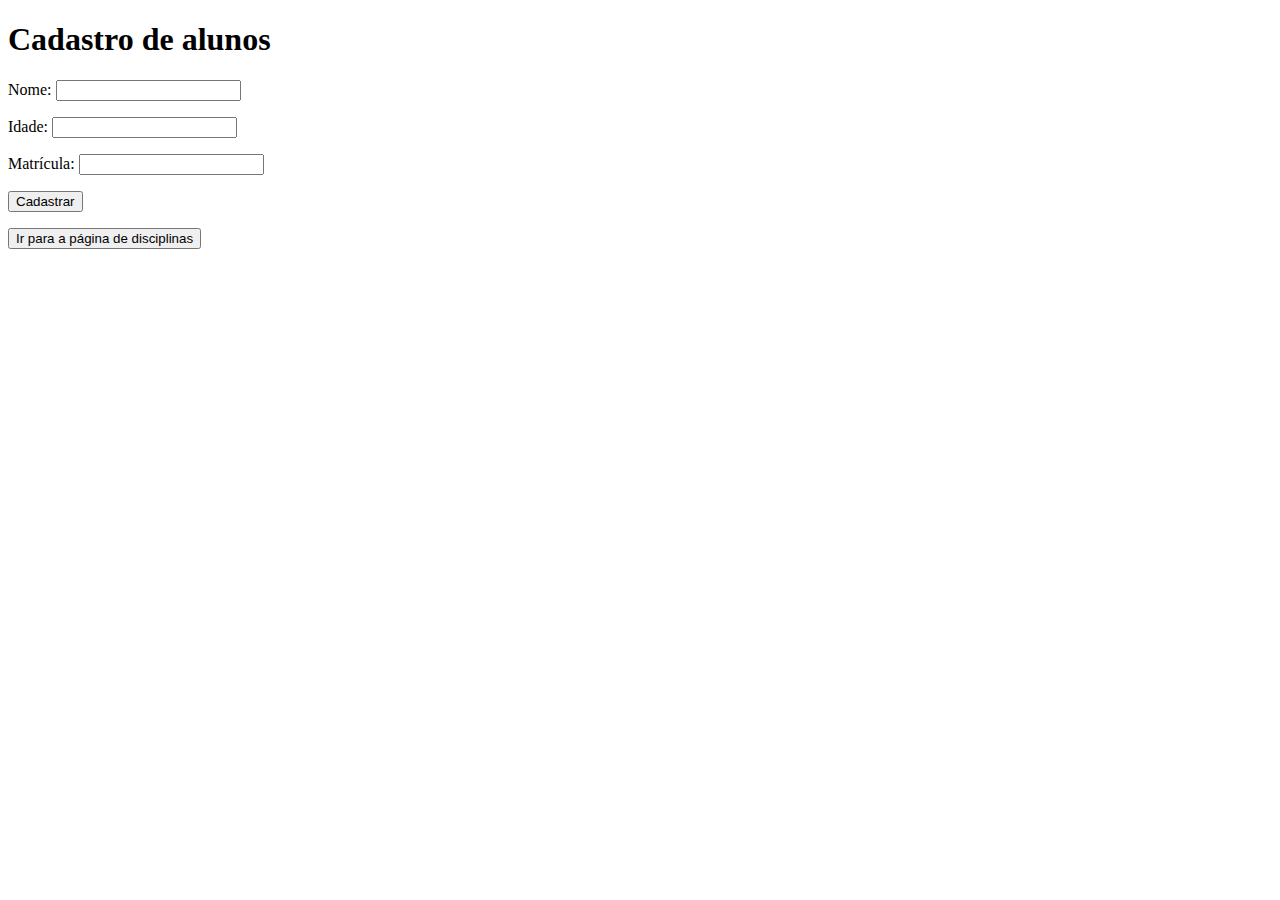
==== index.html @ 2ba03d63 "Versão sem relação entre Aluno e Disciplina" ====
<!DOCTYPE html>
<html lang="pt-br">
<head>
    <meta charset="utf-8">
    <meta name="viewport" content="width=device-width">
    <title>Acadêmico - IFPB</title>
    <link rel="stylesheet" href="styles.css">
</head>

<body>
    <h1>Cadastro de alunos</h1>

    <p>Nome: <input id="nome"><br></p>
    <p>Idade: <input id="idade" type="number"><br></p>
    <p>Matrícula: <input id="matricula"><br></p>
    <button onclick="controladorAluno.inserir()">Cadastrar</button>

    <ol id="listaAlunos"></ol>

    <button><a href="pages/disciplinas.html">Ir para a página de disciplinas </a></button>
</body>
    <script src="modelo/aluno.js"></script>
    <script src="repositorio/aluno_repositorio.js"></script>
    <script src="servico/aluno_service.js"></script>
    <script src="controlador/aluno_controlador.js"></script>
    <script src="scripts.js"></script>
</html>
---- styles.css ----
a {
    text-decoration: none;
    color: #000;
}

a:active {
    color: #000;
}
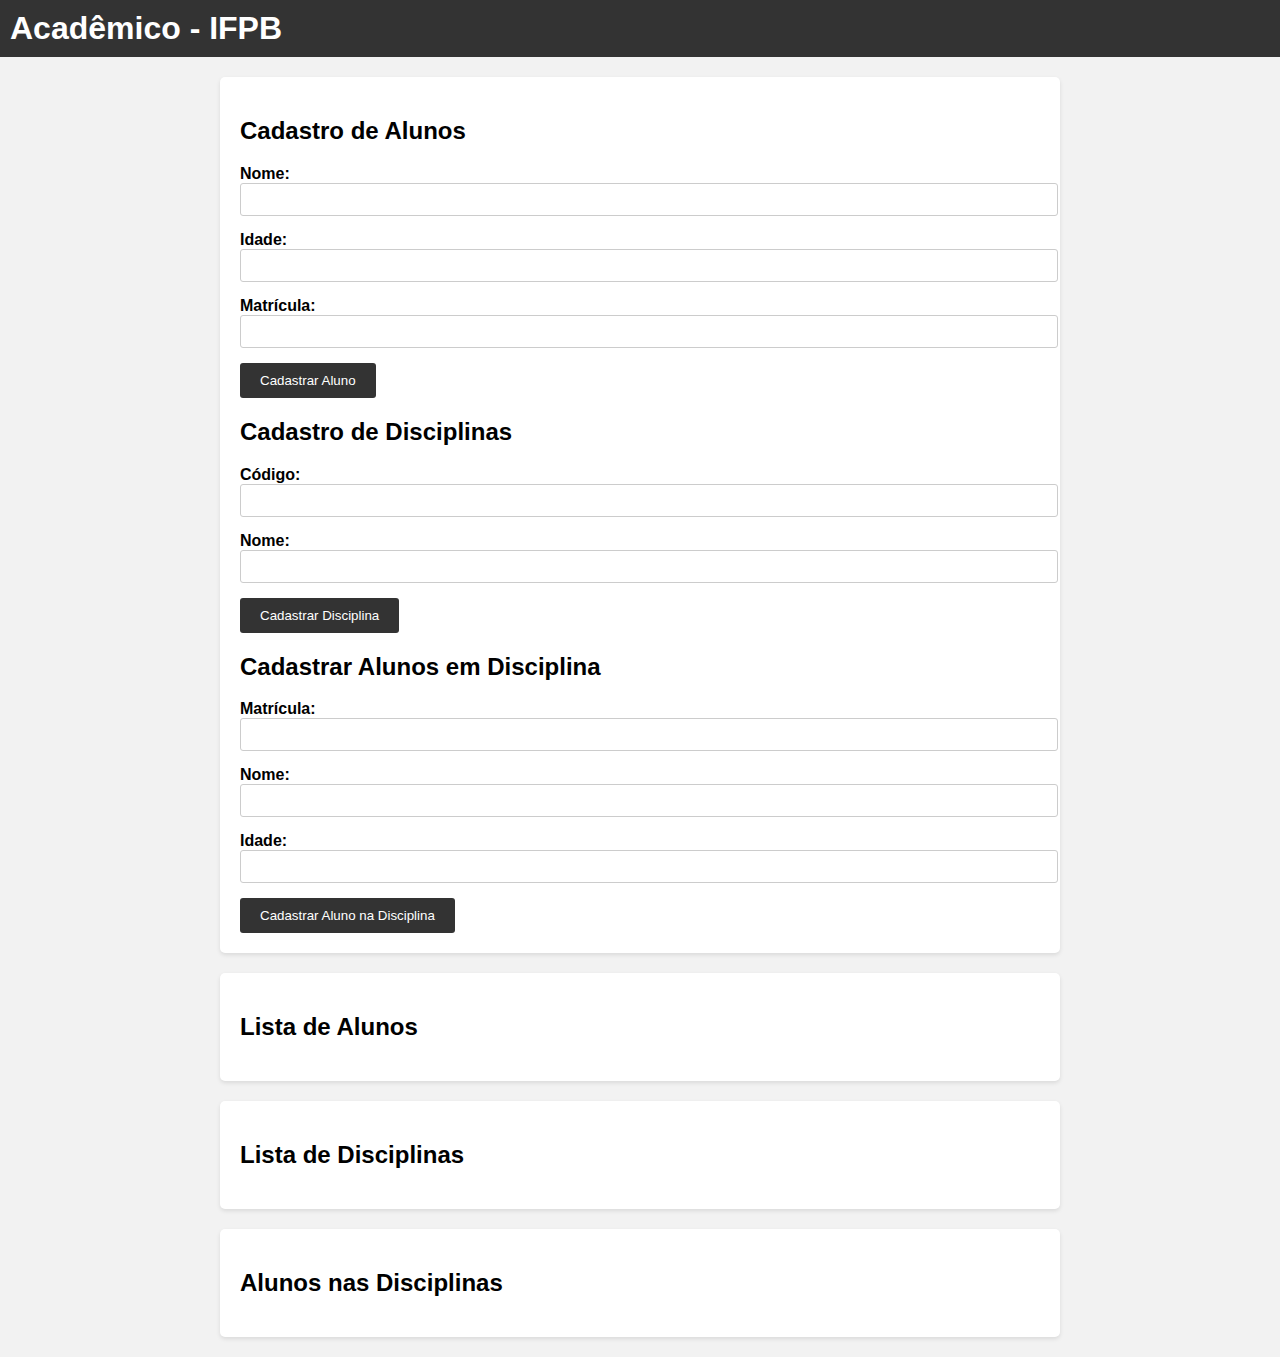
==== commit 09f3623b: "Implementando estilização" ====
--- a/index.html
+++ b/index.html
@@ -8,20 +8,74 @@
 </head>
 
 <body>
-    <h1>Cadastro de alunos</h1>
+    <h1>Acadêmico - IFPB</h1>
 
-    <p>Nome: <input id="nome"><br></p>
-    <p>Idade: <input id="idade" type="number"><br></p>
-    <p>Matrícula: <input id="matricula"><br></p>
-    <button onclick="controladorAluno.inserir()">Cadastrar</button>
+    <div class="container">
+        <h2>Cadastro de Alunos</h2>
+        <div class="form-group">
+            <label for="nome">Nome:</label>
+            <input type="text" id="nome">
+        </div>
+        <div class="form-group">
+            <label for="idade">Idade:</label>
+            <input type="number" id="idade">
+        </div>
+        <div class="form-group">
+            <label for="matriculaAluno">Matrícula:</label>
+            <input type="text" id="matriculaAluno">
+        </div>
+        <button onclick="controladorAluno.inserir()">Cadastrar Aluno</button>
 
-    <ol id="listaAlunos"></ol>
+        <h2>Cadastro de Disciplinas</h2>
+        <div class="form-group">
+            <label for="codigo">Código:</label>
+            <input type="text" id="codigo">
+        </div>
+        <div class="form-group">
+            <label for="nomeDisc">Nome:</label>
+            <input type="text" id="nomeDisc">
+        </div>
+        <button onclick="controladorDisciplina.inserirDisciplina()">Cadastrar Disciplina</button>
 
-    <button><a href="pages/disciplinas.html">Ir para a página de disciplinas </a></button>
+        <h2>Cadastrar Alunos em Disciplina</h2>
+        <div class="form-group">
+            <label for="matriculaEmDisc">Matrícula:</label>
+            <input type="text" id="matriculaEmDisc">
+        </div>
+        <div class="form-group">
+            <label for="nomeAlu">Nome:</label>
+            <input type="text" id="nomeAlu">
+        </div>
+        <div class="form-group">
+            <label for="idade">Idade:</label>
+            <input type="number" id="idade">
+        </div>
+        <button onclick="controladorDisciplina.inserirAluno()">Cadastrar Aluno na Disciplina</button>
+    </div>
+
+    <div class="container">
+        <h2>Lista de Alunos</h2>
+        <ol id="listaAlunos"></ol>
+    </div>
+
+    <div class="container">
+        <h2>Lista de Disciplinas</h2>
+        <ol id="lista_disciplinas"></ol>
+    </div>
+
+    <div class="container">
+        <h2>Alunos nas Disciplinas</h2>
+        <ol id="lista_alunos"></ol>
+    </div>
+
+    <script src="modelo/aluno.js"></script>
+    <script src="modelo/disciplina.js"></script>
+    <script src="repositorio/aluno_repositorio.js"></script>
+    <script src="repositorio/disciplina_repositorio.js"></script>
+    <script src="servico/aluno_service.js"></script>
+    <script src="servico/disciplina_servico.js"></script>
+    <script src="controlador/aluno_controlador.js"></script>
+    <script src="controlador/disciplina_controlador.js"></script>
+    <script src="scripts.js"></script>
 </body>
-    <script src="modelo/aluno.js"></script>
-    <script src="repositorio/aluno_repositorio.js"></script>
-    <script src="servico/aluno_service.js"></script>
-    <script src="controlador/aluno_controlador.js"></script>
-    <script src="scripts.js"></script>
-</html>+</html>
--- a/styles.css
+++ b/styles.css
@@ -1,8 +1,61 @@
-a {
-    text-decoration: none;
-    color: #000;
+body {
+    font-family: Arial, sans-serif;
+    margin: 0;
+    padding: 0;
+    background-color: #f2f2f2;
 }
 
-a:active {
-    color: #000;
+h1 {
+    background-color: #333;
+    color: white;
+    padding: 10px;
+    margin: 0;
+}
+
+.container {
+    max-width: 800px;
+    margin: 20px auto;
+    padding: 20px;
+    background-color: white;
+    box-shadow: 0 2px 4px rgba(0, 0, 0, 0.1);
+    border-radius: 5px;
+}
+
+.form-group {
+    margin-bottom: 15px;
+}
+
+label {
+    display: block;
+    font-weight: bold;
+}
+
+input[type="text"],
+input[type="number"] {
+    width: 100%;
+    padding: 8px;
+    border: 1px solid #ccc;
+    border-radius: 3px;
+}
+
+button {
+    background-color: #333;
+    color: white;
+    border: none;
+    padding: 10px 20px;
+    border-radius: 3px;
+    cursor: pointer;
+}
+
+ol {
+    list-style-type: none;
+    padding: 0;
+}
+
+li {
+    margin-bottom: 5px;
+    padding: 5px;
+    border: 1px solid #ccc;
+    border-radius: 3px;
+    background-color: #f5f5f5;
 }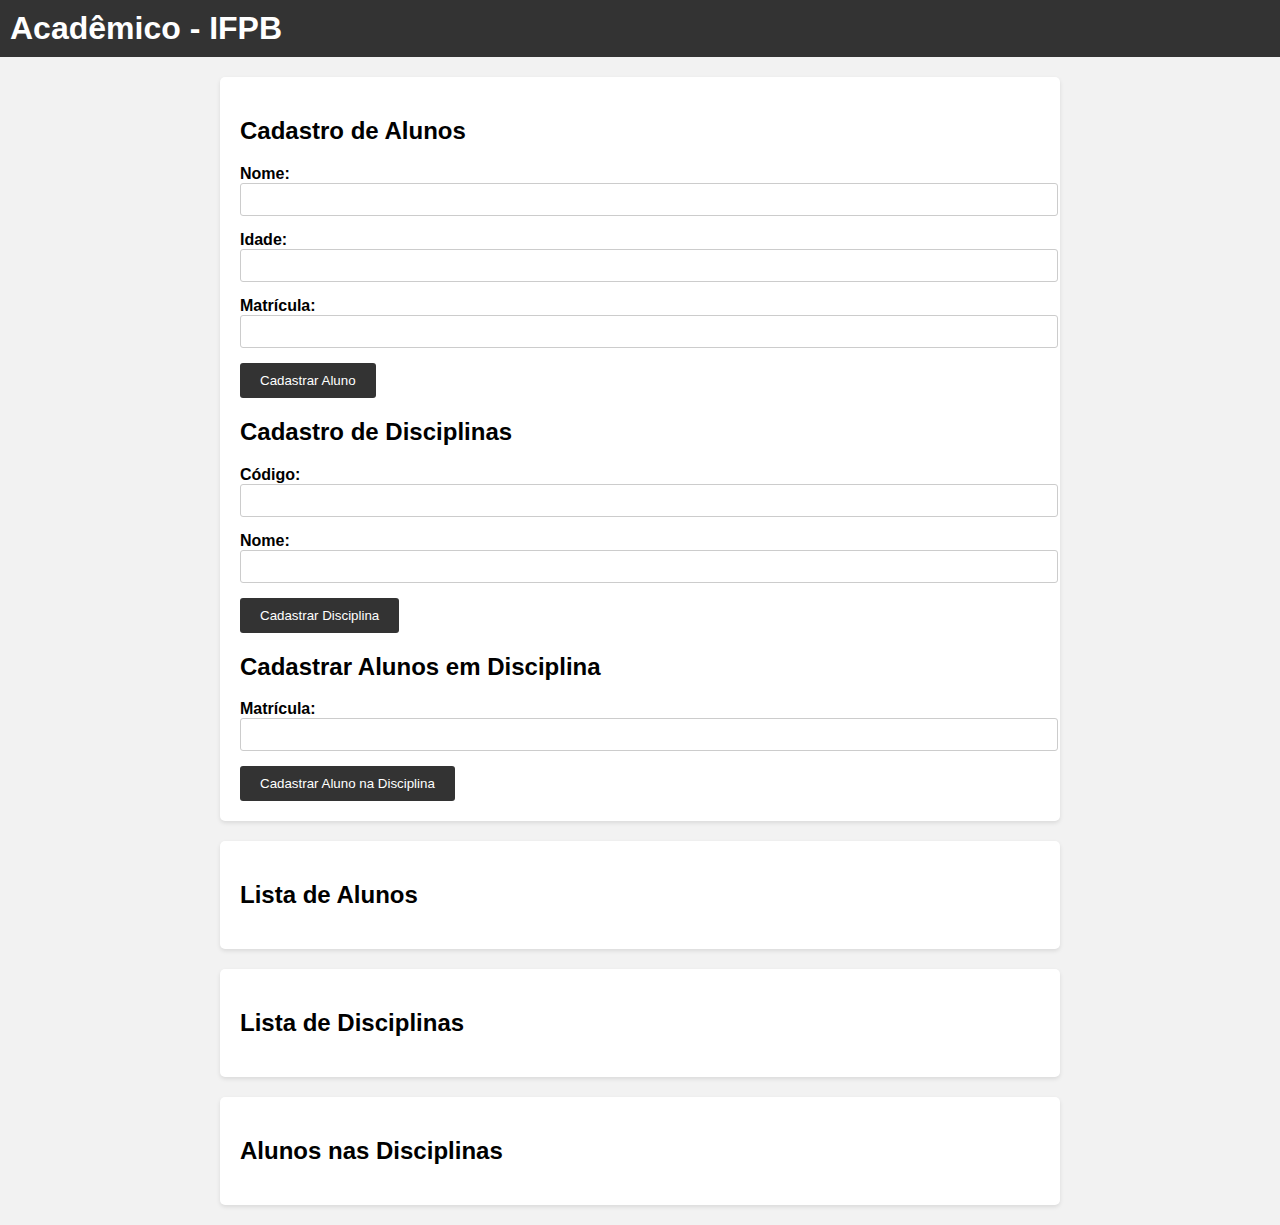
==== commit b6f0473c: "Falta conectar as classes e separar os HTMLs" ====
--- a/index.html
+++ b/index.html
@@ -42,15 +42,7 @@
             <label for="matriculaEmDisc">Matrícula:</label>
             <input type="text" id="matriculaEmDisc">
         </div>
-        <div class="form-group">
-            <label for="nomeAlu">Nome:</label>
-            <input type="text" id="nomeAlu">
-        </div>
-        <div class="form-group">
-            <label for="idade">Idade:</label>
-            <input type="number" id="idade">
-        </div>
-        <button onclick="controladorDisciplina.inserirAluno()">Cadastrar Aluno na Disciplina</button>
+        <button onclick="controladorDisciplina.inserirAlunoNaDisciplina()">Cadastrar Aluno na Disciplina</button>
     </div>
 
     <div class="container">
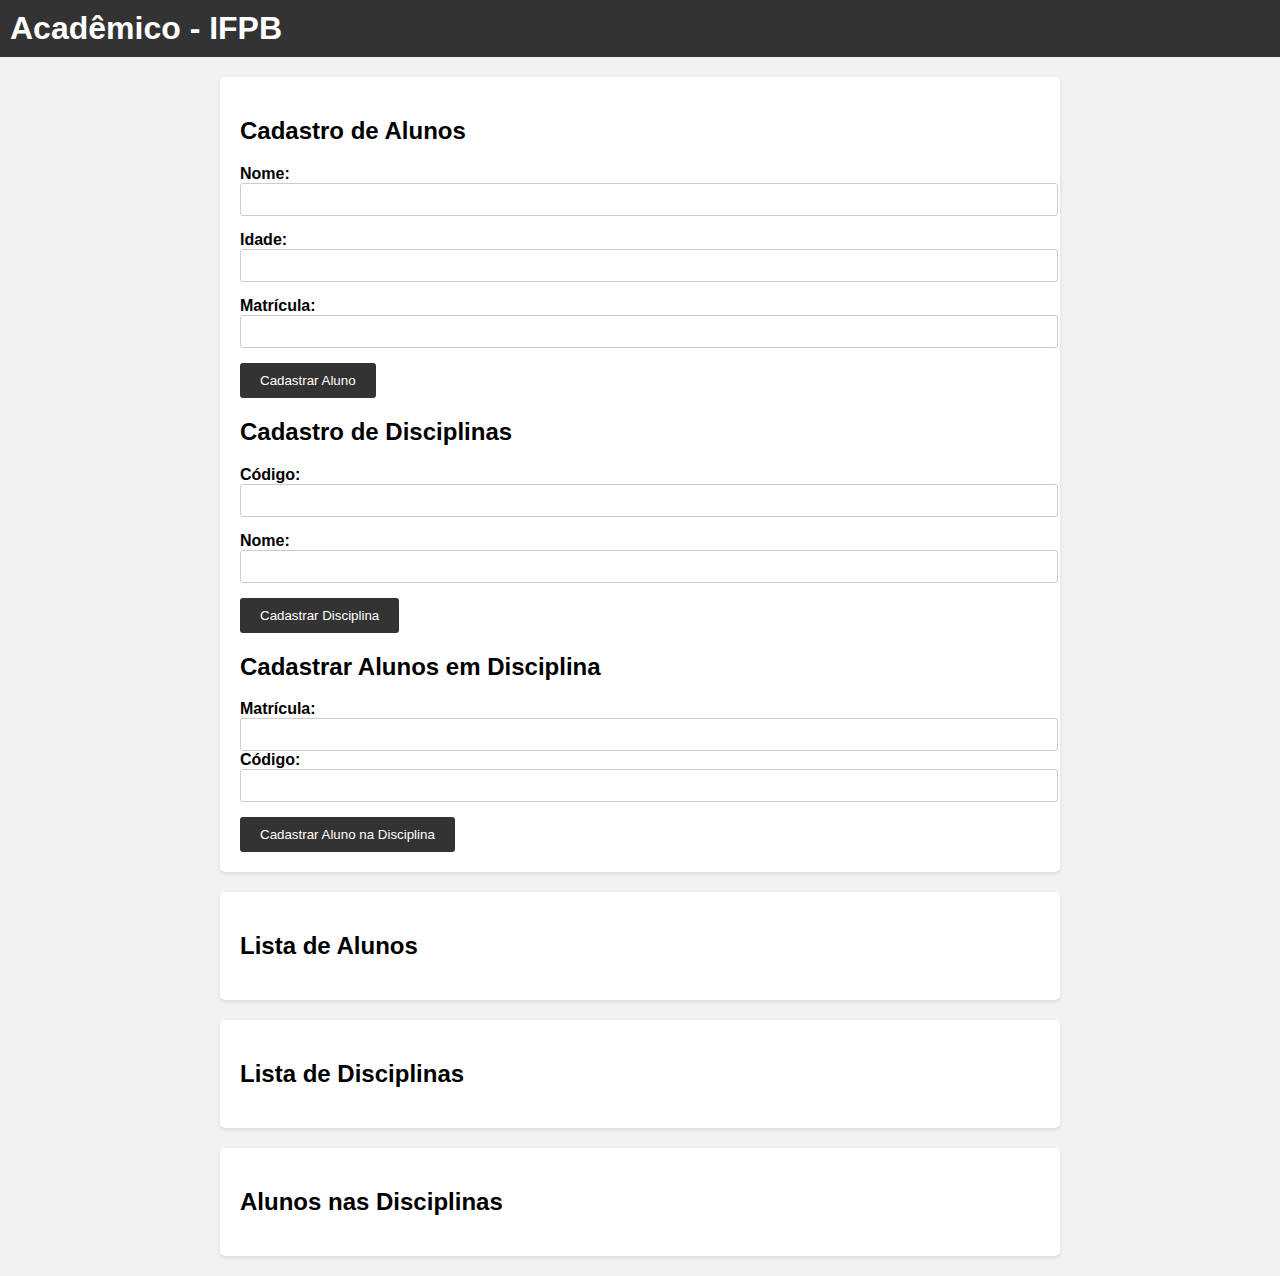
==== commit d0a90ff2: "Quase finalizando atividade" ====
--- a/index.html
+++ b/index.html
@@ -14,7 +14,7 @@
         <h2>Cadastro de Alunos</h2>
         <div class="form-group">
             <label for="nome">Nome:</label>
-            <input type="text" id="nome">
+            <input type="text" id="nomeAluno">
         </div>
         <div class="form-group">
             <label for="idade">Idade:</label>
@@ -22,7 +22,7 @@
         </div>
         <div class="form-group">
             <label for="matriculaAluno">Matrícula:</label>
-            <input type="text" id="matriculaAluno">
+            <input type="text" id="matricula">
         </div>
         <button onclick="controladorAluno.inserir()">Cadastrar Aluno</button>
 
@@ -33,14 +33,16 @@
         </div>
         <div class="form-group">
             <label for="nomeDisc">Nome:</label>
-            <input type="text" id="nomeDisc">
+            <input type="text" id="nome">
         </div>
-        <button onclick="controladorDisciplina.inserirDisciplina()">Cadastrar Disciplina</button>
+        <button onclick="controladorDisciplina.inserir()">Cadastrar Disciplina</button>
 
         <h2>Cadastrar Alunos em Disciplina</h2>
         <div class="form-group">
             <label for="matriculaEmDisc">Matrícula:</label>
             <input type="text" id="matriculaEmDisc">
+            <label for="codigoEmDisc">Código:</label>
+            <input type="text" id="codigoEmDisc">
         </div>
         <button onclick="controladorDisciplina.inserirAlunoNaDisciplina()">Cadastrar Aluno na Disciplina</button>
     </div>
